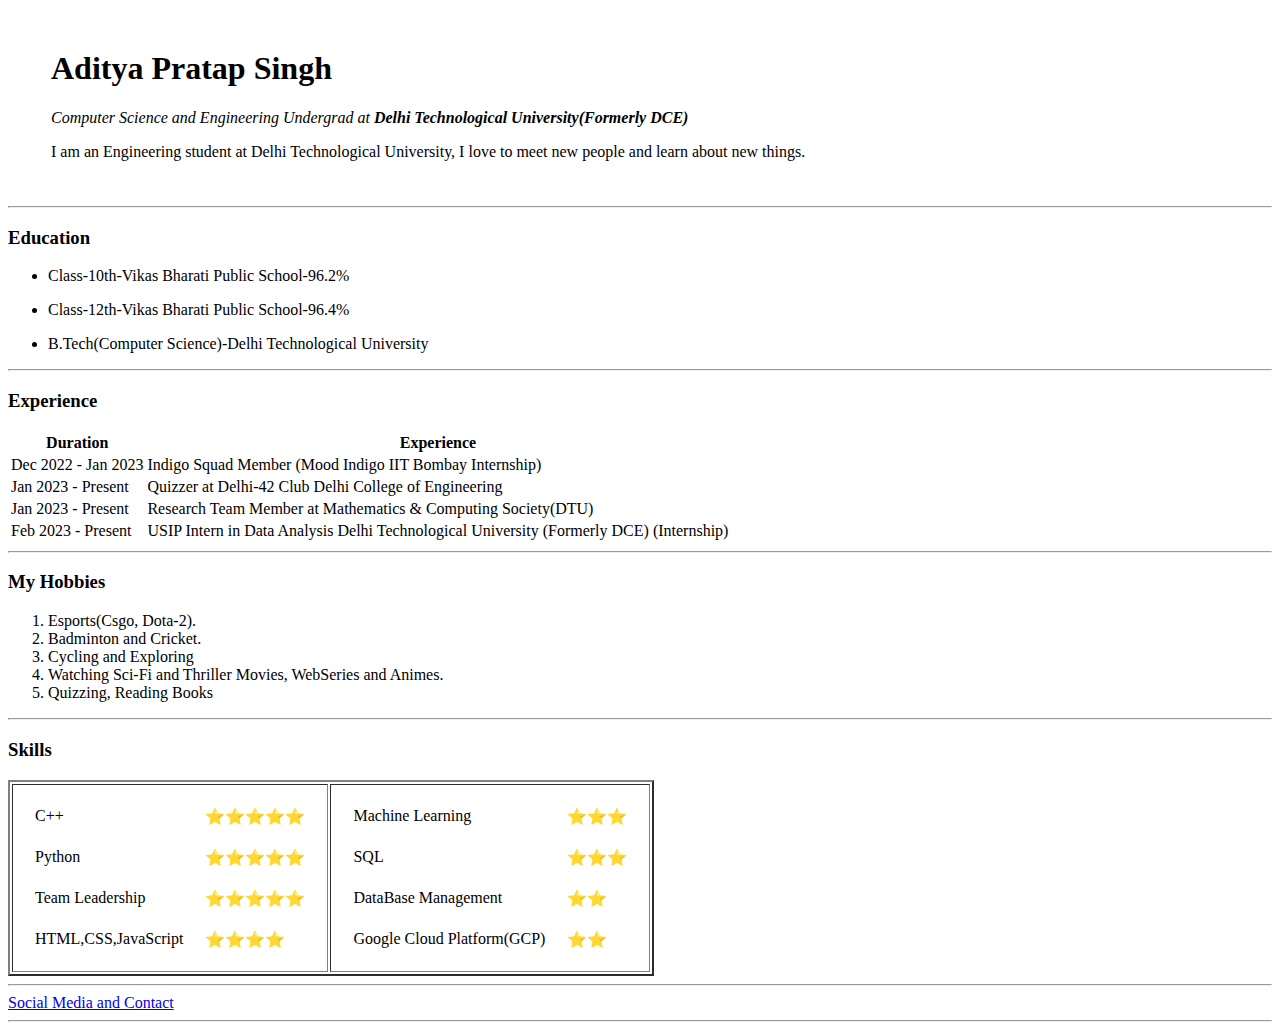
==== index.html @ 3c1820df "Initial CV Website Files" ====
<!DOCTYPE html>
<html lang="en">

<head>
    <meta charset="UTF-8">
    <title> Aditya Pratap Singh's Homepage</title>
</head>

<body>
    <table cellspacing="20">
        <tr>
            <td><img src="D:\WebDevelop\HTML\Pics\WebDPic.jpg" alt=""></td>
            <td><h1>Aditya Pratap Singh</h1>
                <p><em>Computer Science and Engineering Undergrad at <strong>Delhi Technological University(Formerly
                            DCE)</strong></em></p>
                <p>I am an Engineering student at Delhi Technological University, I love to meet new people and learn about new things. </p></td>
        </tr>
    </table>
    
    <hr>

    <h3>Education</h3>
    <ul>
        <li>
            <p>Class-10th-Vikas Bharati Public School-96.2%</p>
        </li>
        <li>
            <p>Class-12th-Vikas Bharati Public School-96.4%</p>
        </li>
        <li>
            <p>B.Tech(Computer Science)-Delhi Technological University</p>
        </li>
    </ul>
    <hr>
    <h3>Experience</h3>
    <table>
        <thead>
            <tr>
                <th>Duration</th>
                <th>Experience</th>
            </tr>
        </thead>
        <tbody>
            <tr>
                <td>Dec 2022 - Jan 2023</td>
                <td>Indigo Squad Member
                    (Mood Indigo IIT Bombay Internship)</td>
            </tr>
            <tr>
                <td>Jan 2023 - Present</td>
                <td>Quizzer at Delhi-42 Club
                    Delhi College of Engineering</td>
            </tr>
            <tr>
                <td>Jan 2023 - Present</td>
                <td>Research Team Member at
                    Mathematics & Computing Society(DTU)</td>
            </tr>
            <tr>
                <td>Feb 2023 - Present</td>
                <td>USIP Intern in Data Analysis
                    Delhi Technological University (Formerly DCE) (Internship)</td>
            </tr>

            
        </tbody>
        

    </table>
    
    <hr>
    <h3>My Hobbies</h3>
    <ol>
        <li>Esports(Csgo, Dota-2).</li>
        <li>Badminton and Cricket.</li>
        <li>Cycling and Exploring</li>
        <li>Watching Sci-Fi and Thriller Movies, WebSeries and Animes.</li>
        <li>Quizzing, Reading Books</li>
    </ol>
    <hr>
    <h3>Skills</h3>
    
    <table border="2">
            <tr>
                <td>
                    <table cellspacing="20">
                        <tr>
                            <td>C++</td>
                            <td>⭐⭐⭐⭐⭐</td>
                        </tr>
                        <tr><td>Python</td>
                            <td>⭐⭐⭐⭐⭐</td>
                        </tr>
                        <tr><td>Team Leadership</td>
                            <td>⭐⭐⭐⭐⭐</td>
                        </tr>
                        <tr><td>HTML,CSS,JavaScript</td>
                            <td>⭐⭐⭐⭐</td>
                        </tr>
                    </table>
                </td>
                <td>
                    <table cellspacing="20">
                        <tr>
                            <td>Machine Learning</td>
                            <td>⭐⭐⭐</td>
                        </tr>
                        <tr><td>SQL</td>
                            <td>⭐⭐⭐</td>
                        </tr>
                        <tr><td>DataBase Management</td>
                            <td>⭐⭐</td>
                        </tr>
                        <tr><td>Google Cloud Platform(GCP)</td>
                            <td>⭐⭐</td>
                        </tr>
                    </table>

                </td>
            </tr>
        </table>
       
        
        
    </table>
    <hr>
    
    <a href="Contact.html">Social Media and Contact</a>
   
    <hr>



</body>

</html>
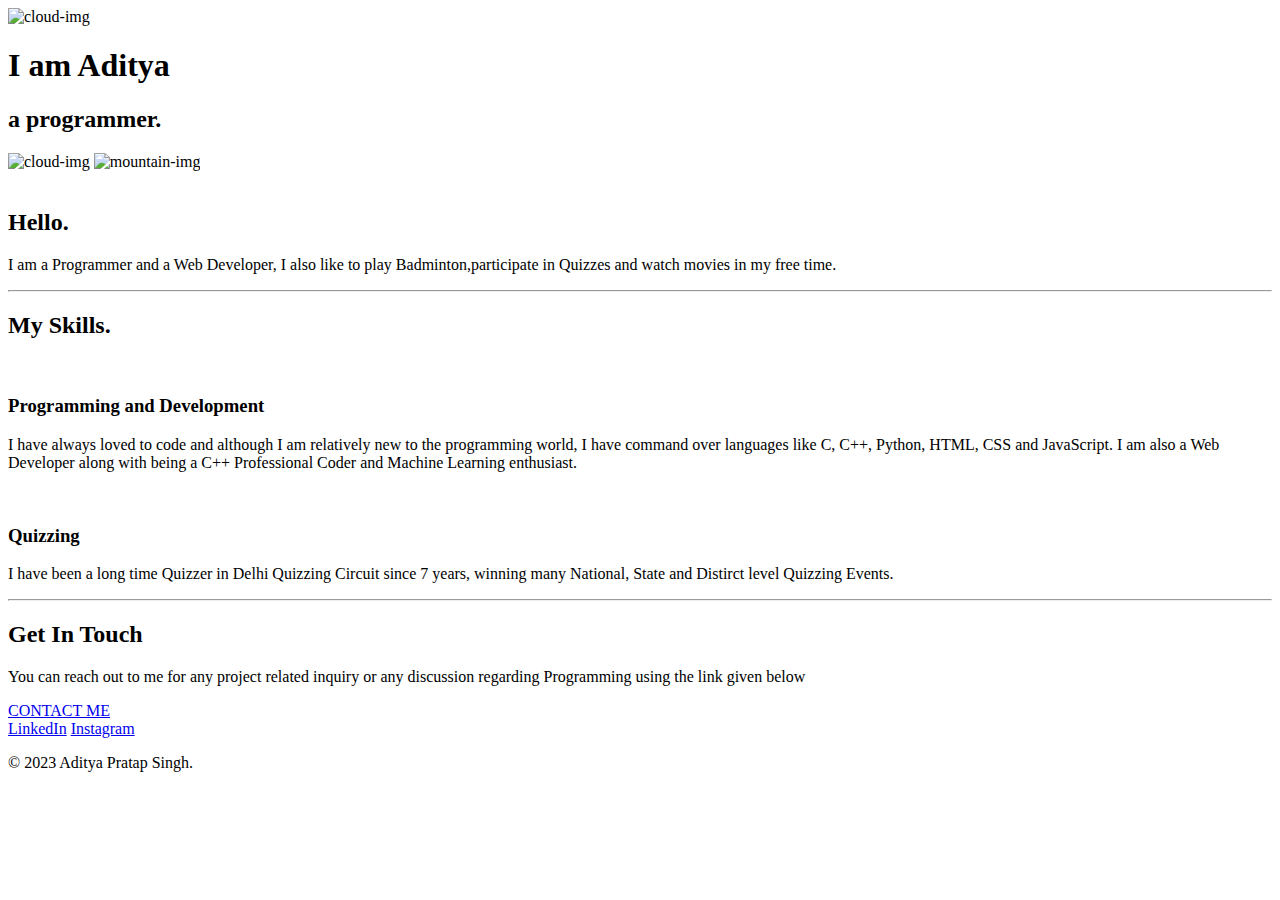
==== commit 9baf88b0: "Update index.html" ====
--- a/index.html
+++ b/index.html
@@ -1,136 +1,63 @@
 <!DOCTYPE html>
 <html lang="en">
-
 <head>
     <meta charset="UTF-8">
-    <title> Aditya Pratap Singh's Homepage</title>
+    <meta http-equiv="X-UA-Compatible" content="IE=edge">
+    <meta name="viewport" content="width=device-width, initial-scale=1.0">
+    <title>Aditya Pratap Singh</title>
+    <link rel="stylesheet" type="text/css"  href="CSS Styles\styles.css">
+    <link rel="icon" href="favicon.ico">
+    <link href="https://fonts.googleapis.com/css2?family=Merriweather&family=Montserrat&family=Sacramento&display=swap" rel="stylesheet">
 </head>
+<body>
+    <div class="Top"> 
+        <img class="top-cloud" src="Images\cloud.png" alt="cloud-img">
+        <h1>I am Aditya</h1>
+        <h2>a <span class="pro">pro</span>grammer.</h2>
+        <img class="bottom-cloud" src="Images\cloud.png" alt="cloud-img">
+        <img src="Images\mountain.png" alt="mountain-img">
+    </div>
+    
 
-<body>
-    <table cellspacing="20">
-        <tr>
-            <td><img src="D:\WebDevelop\HTML\Pics\WebDPic.jpg" alt=""></td>
-            <td><h1>Aditya Pratap Singh</h1>
-                <p><em>Computer Science and Engineering Undergrad at <strong>Delhi Technological University(Formerly
-                            DCE)</strong></em></p>
-                <p>I am an Engineering student at Delhi Technological University, I love to meet new people and learn about new things. </p></td>
-        </tr>
-    </table>
+    <div class="middle-container">
+        <div class="profile">
+          <img src="" alt="">
+          <h2>Hello.</h2>
+          <p class="Intro">I am a Programmer and a Web Developer, I also like to play Badminton,participate in Quizzes and watch movies in my free time.</p>
+          <hr>
+        </div>
+        <p></p>
+        <div class="skills">
+          <h2>My Skills.</h2>
+          <div class="skill-row">
+            <img class="DevPic" src="C:\Users\Aditya\Downloads\programming (1).png" alt="">
+            <h3 class="Sk-1">Programming and Development</h3>
+            <p>I have always loved to code and although I am relatively new to the programming world, I have command over languages like C, C++, Python,
+              HTML, CSS and JavaScript. I am also a Web Developer along with being a C++ Professional Coder and Machine Learning enthusiast.
+            </p>
+          </div>
+          <div class="skill-row">
+            <img class="QuizPic" src="C:\Users\Aditya\Downloads\competition (3).png" alt="">
+            <h3 class="Sk-1">Quizzing</h3>
+            <p>I have been a long time Quizzer in Delhi Quizzing Circuit since 7 years, winning many National, State and Distirct level Quizzing Events. </p>
+          </div>
+        </div>
+        <hr>
+        <div class="contact-me">
+          <h2>Get In Touch</h2>
+          <h3></h3>
+          <p class="ConcText">You can reach out to me for any project related inquiry or any discussion regarding Programming using the link given below</p>
+          <a class="btn" href="mailto:adityapratapsingh079@email.com">CONTACT ME</a>
+        </div>
+      </div>
+      
+      
+      <div class="bottom-container">
+        
+        <a class="footer-link" href="https://www.linkedin.com/in/aditya-pratap-singh-941b35203"/>LinkedIn</a>
+        <a class="footer-link" href="https://www.instagram.com/aditya_30_aps/">Instagram</a>
+        <p class="lower">© 2023 Aditya Pratap Singh.</p>
+      </div>
     
-    <hr>
-
-    <h3>Education</h3>
-    <ul>
-        <li>
-            <p>Class-10th-Vikas Bharati Public School-96.2%</p>
-        </li>
-        <li>
-            <p>Class-12th-Vikas Bharati Public School-96.4%</p>
-        </li>
-        <li>
-            <p>B.Tech(Computer Science)-Delhi Technological University</p>
-        </li>
-    </ul>
-    <hr>
-    <h3>Experience</h3>
-    <table>
-        <thead>
-            <tr>
-                <th>Duration</th>
-                <th>Experience</th>
-            </tr>
-        </thead>
-        <tbody>
-            <tr>
-                <td>Dec 2022 - Jan 2023</td>
-                <td>Indigo Squad Member
-                    (Mood Indigo IIT Bombay Internship)</td>
-            </tr>
-            <tr>
-                <td>Jan 2023 - Present</td>
-                <td>Quizzer at Delhi-42 Club
-                    Delhi College of Engineering</td>
-            </tr>
-            <tr>
-                <td>Jan 2023 - Present</td>
-                <td>Research Team Member at
-                    Mathematics & Computing Society(DTU)</td>
-            </tr>
-            <tr>
-                <td>Feb 2023 - Present</td>
-                <td>USIP Intern in Data Analysis
-                    Delhi Technological University (Formerly DCE) (Internship)</td>
-            </tr>
-
-            
-        </tbody>
-        
-
-    </table>
-    
-    <hr>
-    <h3>My Hobbies</h3>
-    <ol>
-        <li>Esports(Csgo, Dota-2).</li>
-        <li>Badminton and Cricket.</li>
-        <li>Cycling and Exploring</li>
-        <li>Watching Sci-Fi and Thriller Movies, WebSeries and Animes.</li>
-        <li>Quizzing, Reading Books</li>
-    </ol>
-    <hr>
-    <h3>Skills</h3>
-    
-    <table border="2">
-            <tr>
-                <td>
-                    <table cellspacing="20">
-                        <tr>
-                            <td>C++</td>
-                            <td>⭐⭐⭐⭐⭐</td>
-                        </tr>
-                        <tr><td>Python</td>
-                            <td>⭐⭐⭐⭐⭐</td>
-                        </tr>
-                        <tr><td>Team Leadership</td>
-                            <td>⭐⭐⭐⭐⭐</td>
-                        </tr>
-                        <tr><td>HTML,CSS,JavaScript</td>
-                            <td>⭐⭐⭐⭐</td>
-                        </tr>
-                    </table>
-                </td>
-                <td>
-                    <table cellspacing="20">
-                        <tr>
-                            <td>Machine Learning</td>
-                            <td>⭐⭐⭐</td>
-                        </tr>
-                        <tr><td>SQL</td>
-                            <td>⭐⭐⭐</td>
-                        </tr>
-                        <tr><td>DataBase Management</td>
-                            <td>⭐⭐</td>
-                        </tr>
-                        <tr><td>Google Cloud Platform(GCP)</td>
-                            <td>⭐⭐</td>
-                        </tr>
-                    </table>
-
-                </td>
-            </tr>
-        </table>
-       
-        
-        
-    </table>
-    <hr>
-    
-    <a href="Contact.html">Social Media and Contact</a>
-   
-    <hr>
-
-
-
 </body>
-
-</html>+</html>
